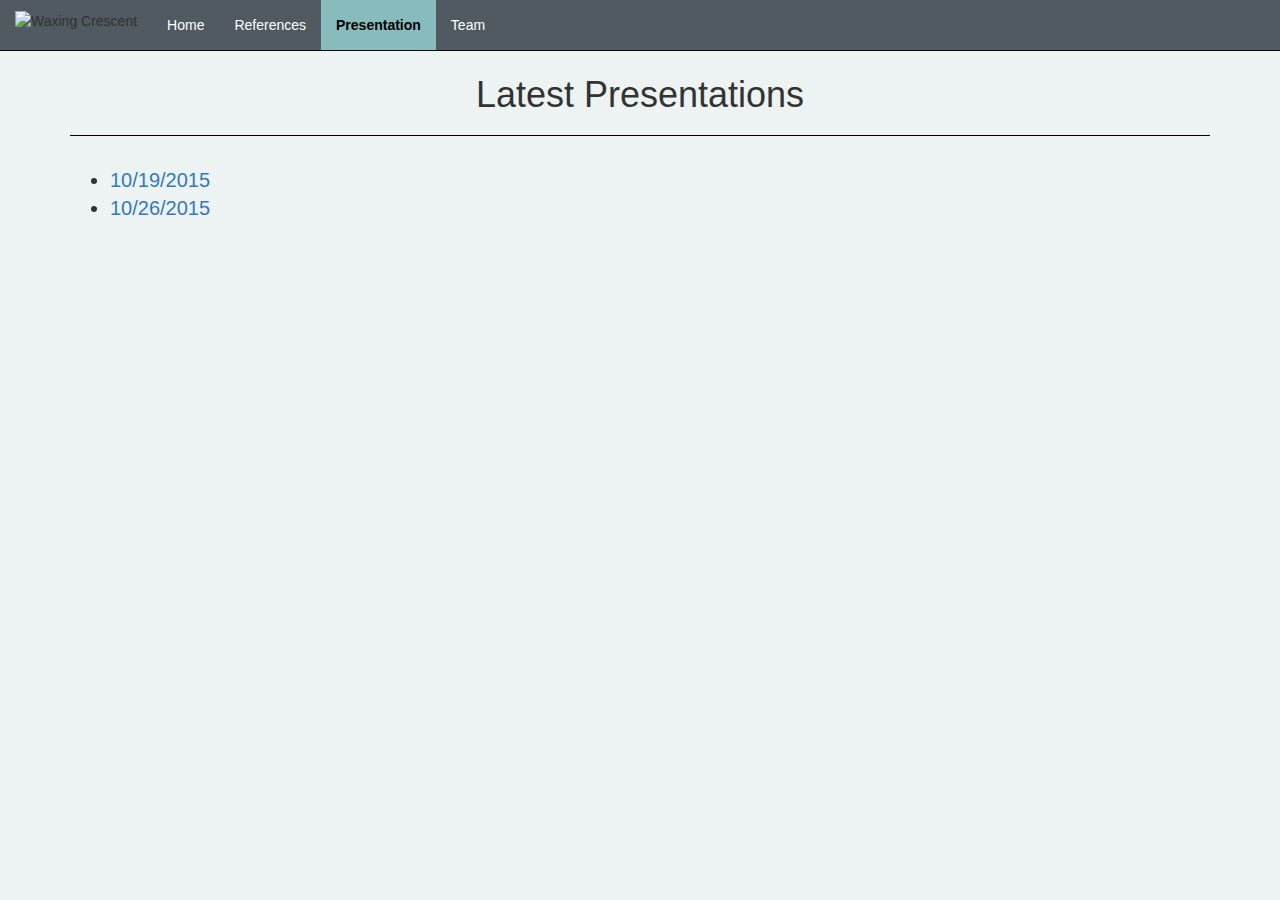
==== presentation.html @ 673f7188 "modified file name" ====
<!DOCTYPE html>
<html lang="en">
  <head>
    <meta charset="utf-8">
    <meta http-equiv="X-UA-Compatible" content="IE=edge">
    <meta name="viewport" content="width=device-width, initial-scale=1">
    <!-- The above 3 meta tags *must* come first in the head; any other head content must come *after* these tags -->
    <meta name="description" content="">
    <meta name="author" content="">
    <!-- icon on the page -->
    <link rel="icon" href="../../favicon.ico">

    <title>NRNX</title>

    <!-- Bootstrap core CSS -->
    <link href="../../dist/css/bootstrap.min.css" rel="stylesheet">

    <!-- Custom styles for this template -->
    <link href="starter-template.css" rel="stylesheet">

    <!-- Latest compiled and minified CSS -->
    <link rel="stylesheet" href="https://maxcdn.bootstrapcdn.com/bootstrap/3.3.5/css/bootstrap.min.css">
    <link rel="stylesheet" href="style.css">

    <!-- Just for debugging purposes. Don't actually copy these 2 lines! -->
    <!--[if lt IE 9]><script src="../../assets/js/ie8-responsive-file-warning.js"></script><![endif]-->
    <script src="../../assets/js/ie-emulation-modes-warning.js"></script>

    <!-- HTML5 shim and Respond.js for IE8 support of HTML5 elements and media queries -->
    <!--[if lt IE 9]>
      <script src="https://oss.maxcdn.com/html5shiv/3.7.2/html5shiv.min.js"></script>
      <script src="https://oss.maxcdn.com/respond/1.4.2/respond.min.js"></script>
    <![endif]-->
  </head>

   <body>
    <nav class="navbar navbar-inverse navbar-fixed-top">
      <div class="container-fluid">
        <div class="navbar-header">
          <button type="button" class="navbar-toggle collapsed" data-toggle="collapse" data-target=".navbar-collapse" aria-expanded="false" aria-controls="navbar">
            <span class="sr-only">Toggle navigation</span>
            <span class="icon-bar"></span>
            <span class="icon-bar"></span>
            <span class="icon-bar"></span>
          </button>
           <p class="navbar-left"><img src="https://maxcdn.icons8.com/iOS7/PNG/25/Astrology/waxing_crescent-25.png" title="Waxing Crescent" width="25"></p>
        </div>
        <div id="navbar" class="collapse navbar-collapse">
          <ul class="nav navbar-nav">
            <li><a href="index.html">Home</a></li>
            <li><a href="references.html">References</a></li>
            <li class="active"><a href="presentation.html">Presentation</a></li>
            <li ><a href="team.html">Team</a></li>
          </ul>
        </div><!--/.nav-collapse -->
      </div>
    </nav>  

    <div class="container">

      <div class = "text-center">
        <h1>Latest Presentations</h1>
        <hr>
      </div>
    </div><!-- /.container -->
  <div class="container">
    <div class = "references">
        <p>
          <ul>
            <li><a href="doc/bumpMapping0.pdf"> 10/19/2015</a></li>
            <li><a href="doc/bumpMapping1.pdf"> 10/26/2015</a></li>
            </ul>
           </p>
        </div>
      </div>

     <!-- Bootstrap core JavaScript
    ================================================== -->
    <!-- Placed at the end of the document so the pages load faster -->
    <script src="https://ajax.googleapis.com/ajax/libs/jquery/1.11.3/jquery.min.js"></script>
    <!-- Latest compiled and minified JavaScript -->
    <script src="https://maxcdn.bootstrapcdn.com/bootstrap/3.3.5/js/bootstrap.min.js"></script>
    <!-- IE10 viewport hack for Surface/desktop Windows 8 bug -->
    <script src="../../assets/js/ie10-viewport-bug-workaround.js"></script>
  </body>
</html>
---- style.css ----
body {
	padding-top: 55px;
	background: #EDF3F3;
}
.container-content{
	padding-left: 2%;
	padding-right: 2%;
}
.panel{
	background-color: #D6E8DE;
  
}
.container img{
  max-width: 100%;
}
.panel-body{
  width: 100%;
}
.panel-body img{
  width: 100%;
}

.navbar{
	background-color: #515961;
}
 .navbar-text{
 	font-size: 25px;
 }
 .navbar-left{
 	padding-top: 10px;
 	padding-right: 15px;
 }
 .references{
 	font-size:20px;
  word-wrap: break-word;
 }

.navbar-inverse .navbar-nav > li > a {
   color: white; /*Change active text color here*/
    }
.navbar-inverse .navbar-nav > li > a:hover,
.navbar-inverse .navbar-nav > li > a:focus {
  background-color: #88BCBC;
  color: #000000;

}
.navbar-inverse .navbar-nav > .active > a,
 .navbar-inverse .navbar-nav > .active> a:hover,
  .navbar-inverse .navbar-nav > .active > a:focus {
	background-color: #88BCBC;
  	color: #000000;
  	font-weight:bold;
}
 hr{
  background-color: black; height: 1px; border: 0;
}
.thumbnail {
  background-color: rgba(255,255,255,.2);
  border: 0 none;
  padding:10px;
  -webkit-border-radius: 2px;
     -moz-border-radius: 2px;
          border-radius: 2px;
}
.thumbnail .caption {
  color: inherit;
}
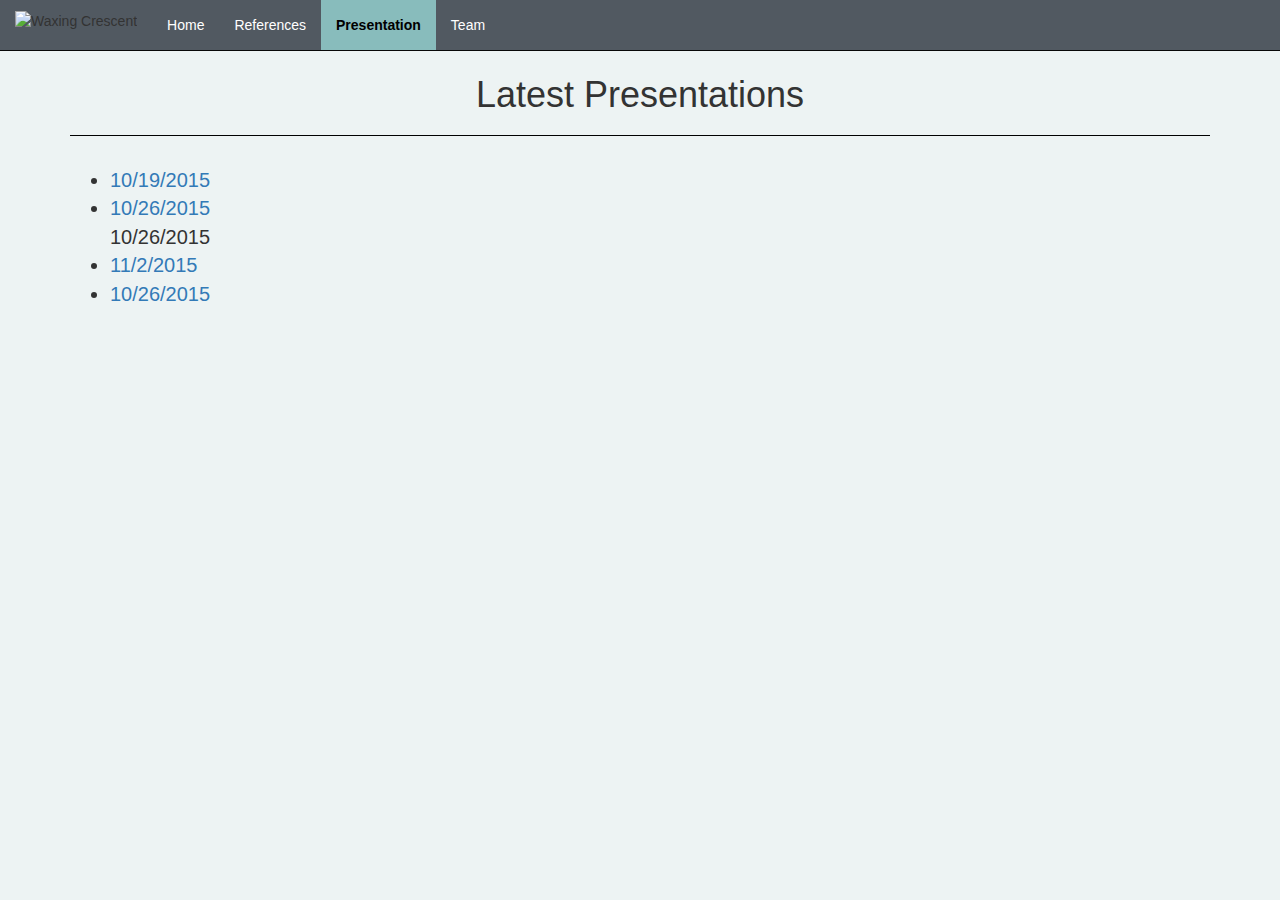
==== commit aa7bcceb: "3rd due init commit" ====
--- a/presentation.html
+++ b/presentation.html
@@ -69,6 +69,9 @@
           <ul>
             <li><a href="doc/bumpMapping0.pdf"> 10/19/2015</a></li>
             <li><a href="doc/bumpMapping1.pdf"> 10/26/2015</a></li>
+            10/26/2015
+              <li><a href="doc/bumpMapping2.pdf"> 11/2/2015</a></li>
+              <li><a href="presentation.pdf"> 10/26/2015</a></li>
             </ul>
            </p>
         </div>
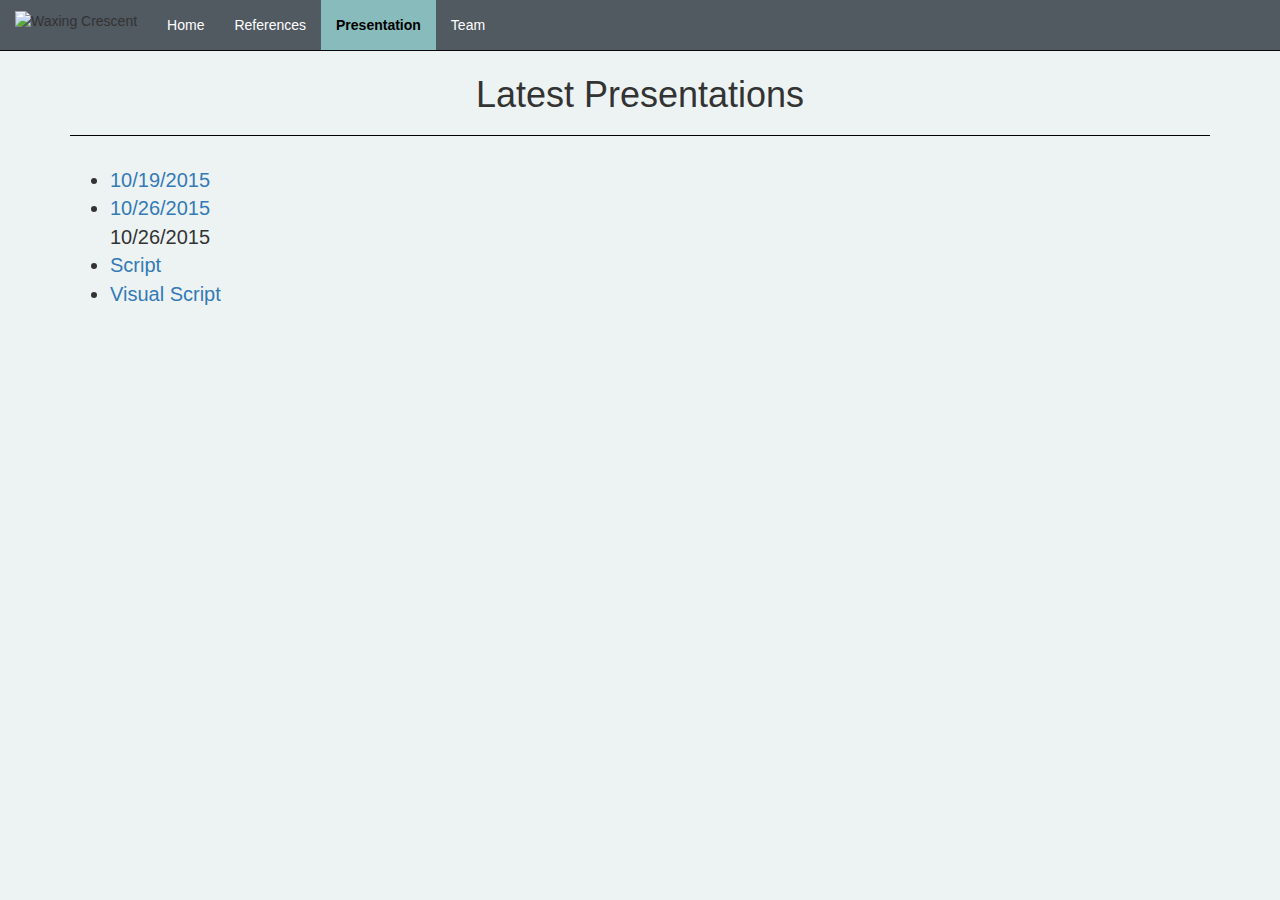
==== commit 44732030: "added visual script" ====
--- a/presentation.html
+++ b/presentation.html
@@ -70,8 +70,8 @@
             <li><a href="doc/bumpMapping0.pdf"> 10/19/2015</a></li>
             <li><a href="doc/bumpMapping1.pdf"> 10/26/2015</a></li>
             10/26/2015
-              <li><a href="doc/bumpMapping2.pdf"> 11/2/2015</a></li>
-              <li><a href="presentation.pdf"> 10/26/2015</a></li>
+              <li><a href="doc/bumpMapping2.pdf"> Script</a></li>
+              <li><a href="doc/presentation.pdf"> Visual Script</a></li>
             </ul>
            </p>
         </div>
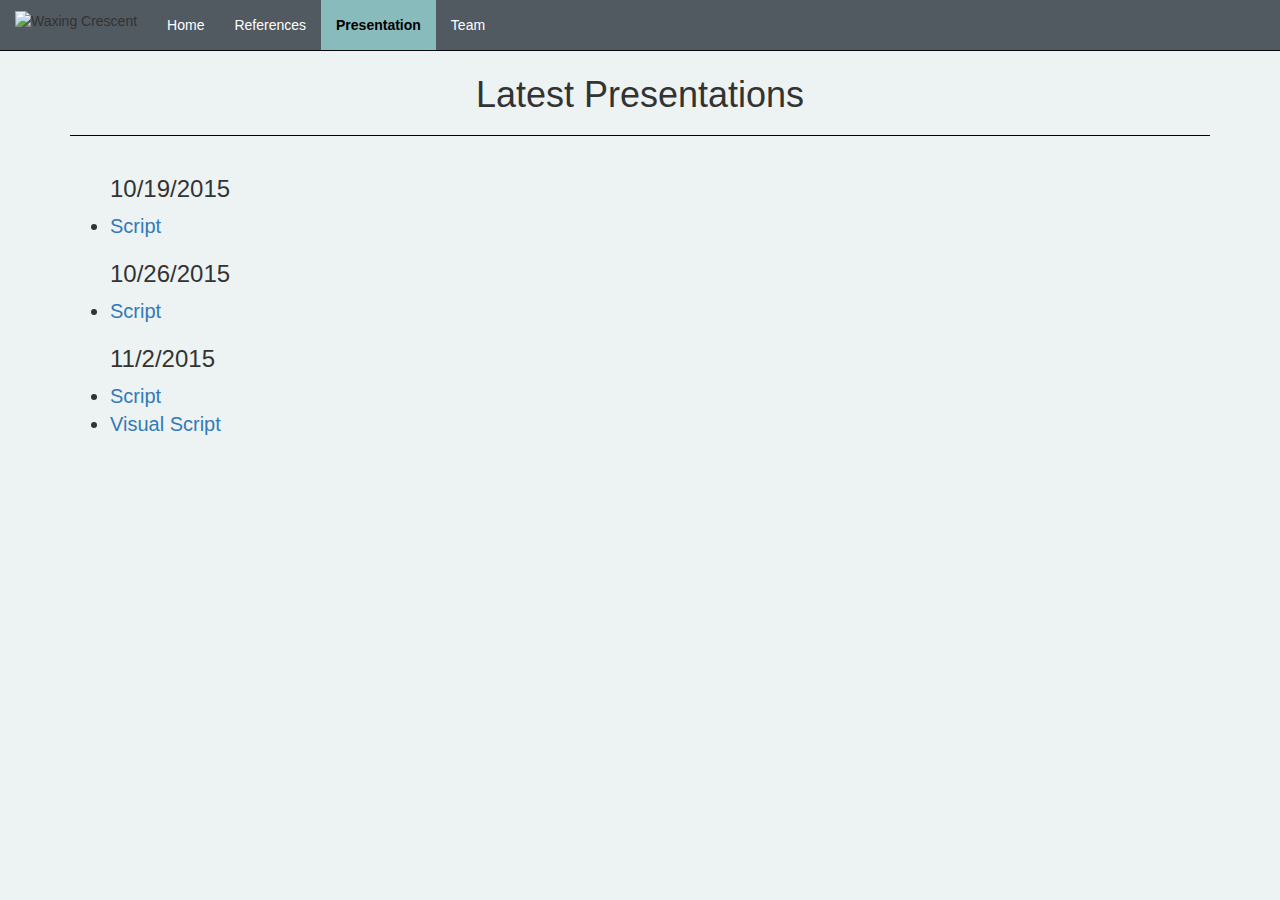
==== commit 688e3d1b: "fix attempt" ====
--- a/presentation.html
+++ b/presentation.html
@@ -67,9 +67,11 @@
     <div class = "references">
         <p>
           <ul>
-            <li><a href="doc/bumpMapping0.pdf"> 10/19/2015</a></li>
-            <li><a href="doc/bumpMapping1.pdf"> 10/26/2015</a></li>
-            10/26/2015
+            <h3>10/19/2015</h3>
+              <li><a href="doc/BumpMapping0.pdf">Script</a></li>
+            <h3>10/26/2015</h3>
+             <li><a href="doc/bumpMapping1.pdf"> Script</a></li>
+            <h3>11/2/2015</h3>
               <li><a href="doc/bumpMapping2.pdf"> Script</a></li>
               <li><a href="doc/presentation.pdf"> Visual Script</a></li>
             </ul>
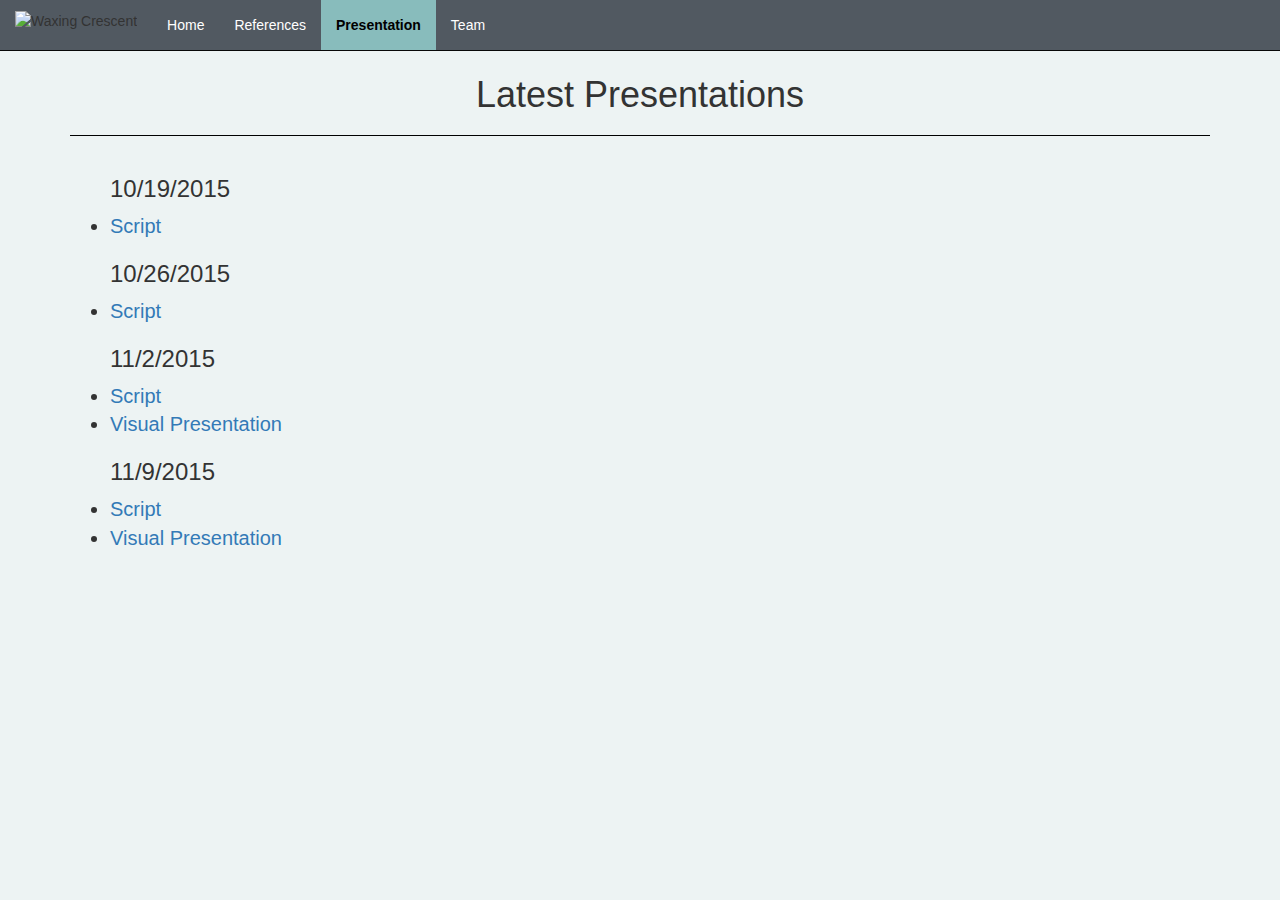
==== commit ebb71e37: "11/9 update" ====
--- a/presentation.html
+++ b/presentation.html
@@ -10,7 +10,7 @@
     <!-- icon on the page -->
     <link rel="icon" href="../../favicon.ico">
 
-    <title>NRNX</title>
+    <title>Presentation Documents</title>
 
     <!-- Bootstrap core CSS -->
     <link href="../../dist/css/bootstrap.min.css" rel="stylesheet">
@@ -73,11 +73,14 @@
              <li><a href="doc/bumpMapping1.pdf"> Script</a></li>
             <h3>11/2/2015</h3>
               <li><a href="doc/bumpMapping2.pdf"> Script</a></li>
-              <li><a href="doc/presentation.pdf"> Visual Script</a></li>
-            </ul>
-           </p>
-        </div>
-      </div>
+              <li><a href="doc/presentation2.pdf"> Visual Presentation</a></li>
+            <h3>11/9/2015</h3>
+              <li><a href="doc/3DTextureMapping11_9.pdf"> Script</a></li>
+              <li><a href="doc/presentation11_9.pdf"> Visual Presentation</a></li>
+          </ul>
+        </p>
+    </div>
+  </div>
 
      <!-- Bootstrap core JavaScript
     ================================================== -->
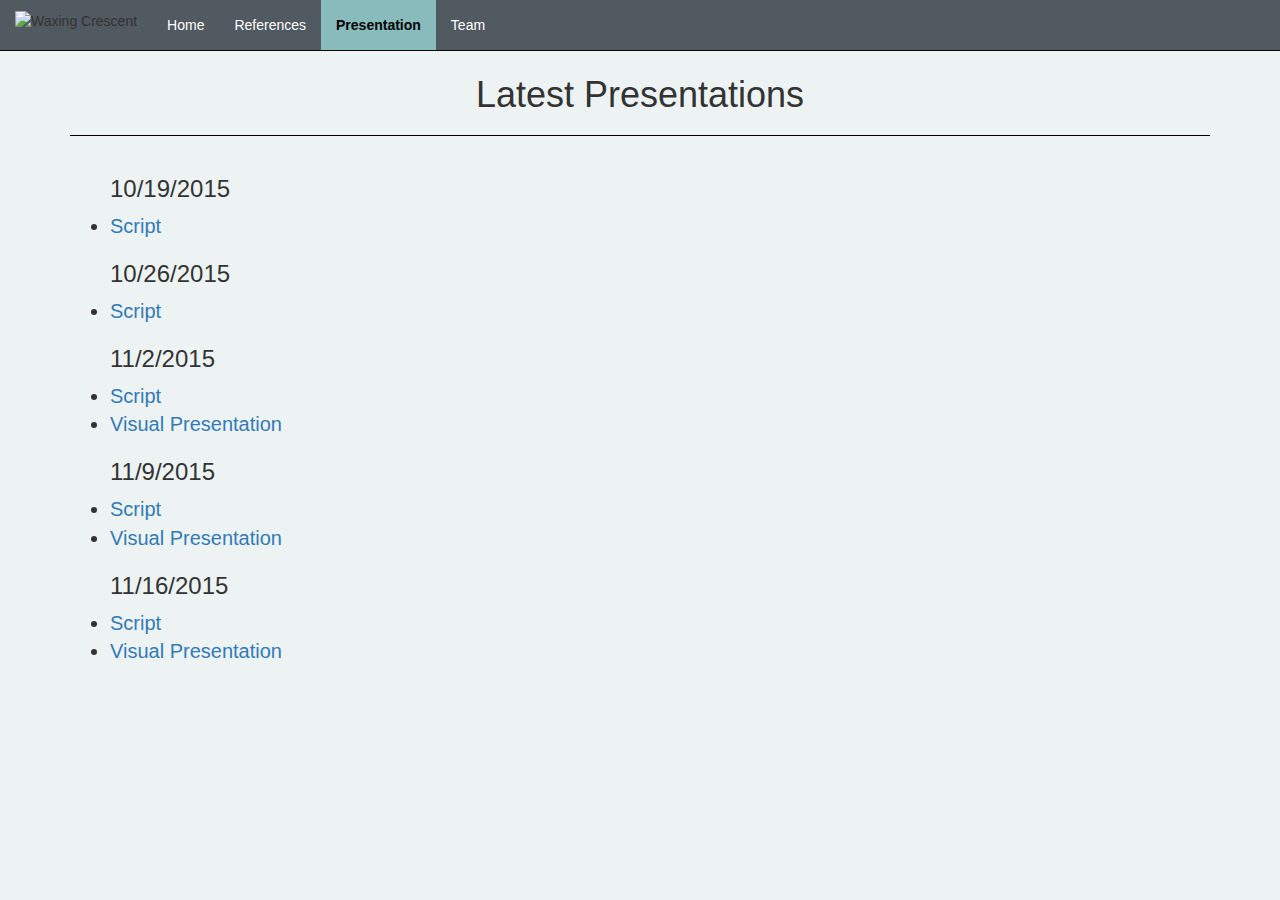
==== commit a6af4739: "11/16 Update" ====
--- a/presentation.html
+++ b/presentation.html
@@ -77,6 +77,9 @@
             <h3>11/9/2015</h3>
               <li><a href="doc/3DTextureMapping11_9.pdf"> Script</a></li>
               <li><a href="doc/presentation11_9.pdf"> Visual Presentation</a></li>
+            <h3>11/16/2015</h3>
+              <li><a href="doc/3DTextureMapping11_16.pdf"> Script</a></li>
+              <li><a href="doc/presentation11_16.pdf"> Visual Presentation</a></li>
           </ul>
         </p>
     </div>
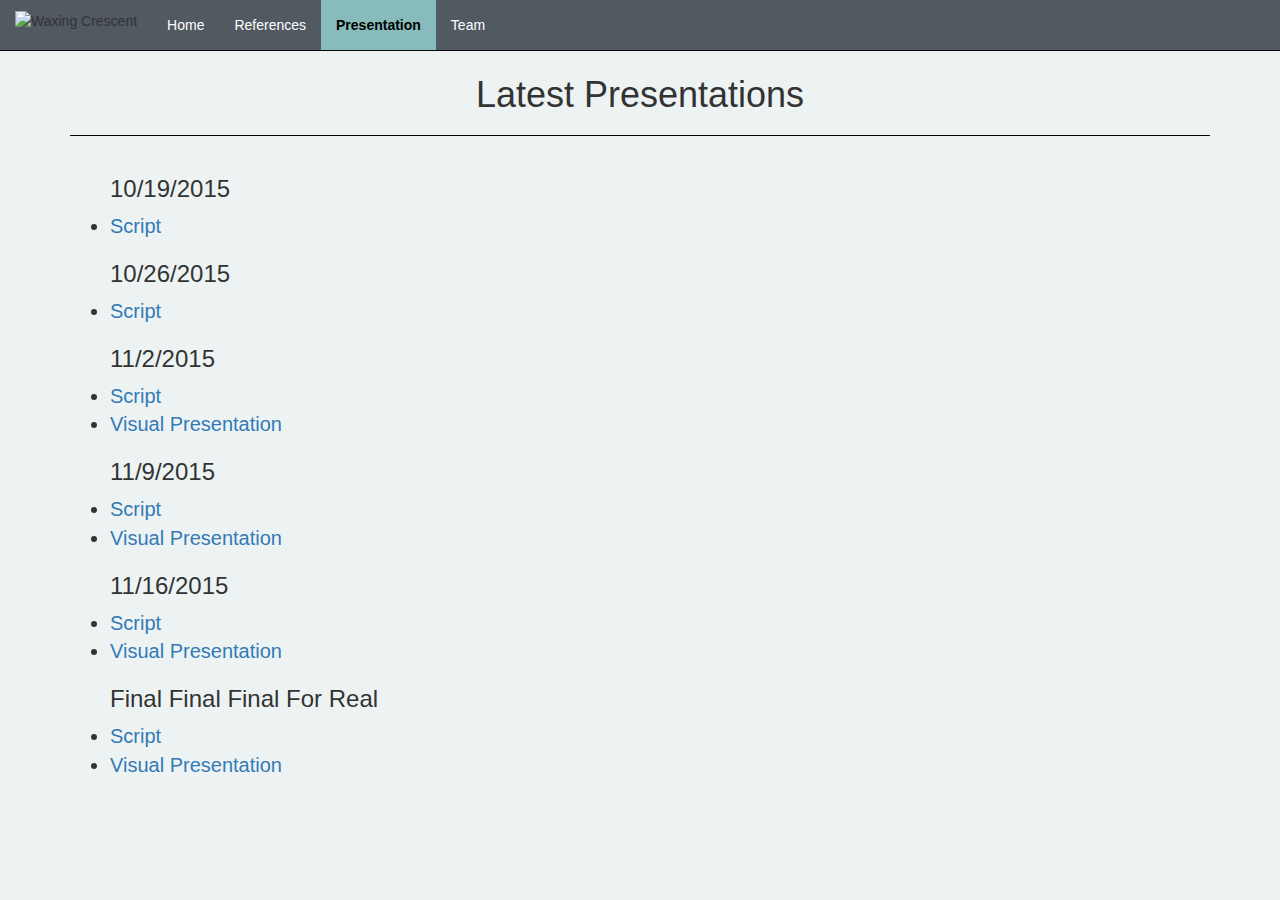
==== commit 2caa834f: "Final final for real." ====
--- a/presentation.html
+++ b/presentation.html
@@ -80,6 +80,9 @@
             <h3>11/16/2015</h3>
               <li><a href="doc/3DTextureMapping11_16.pdf"> Script</a></li>
               <li><a href="doc/presentation11_16.pdf"> Visual Presentation</a></li>
+            <h3>Final Final Final For Real</h3>
+              <li><a href="doc/3DTextureMappingFinal.pdf"> Script</a></li>
+              <li><a href="doc/presentationFinal.pdf"> Visual Presentation</a></li>
           </ul>
         </p>
     </div>
